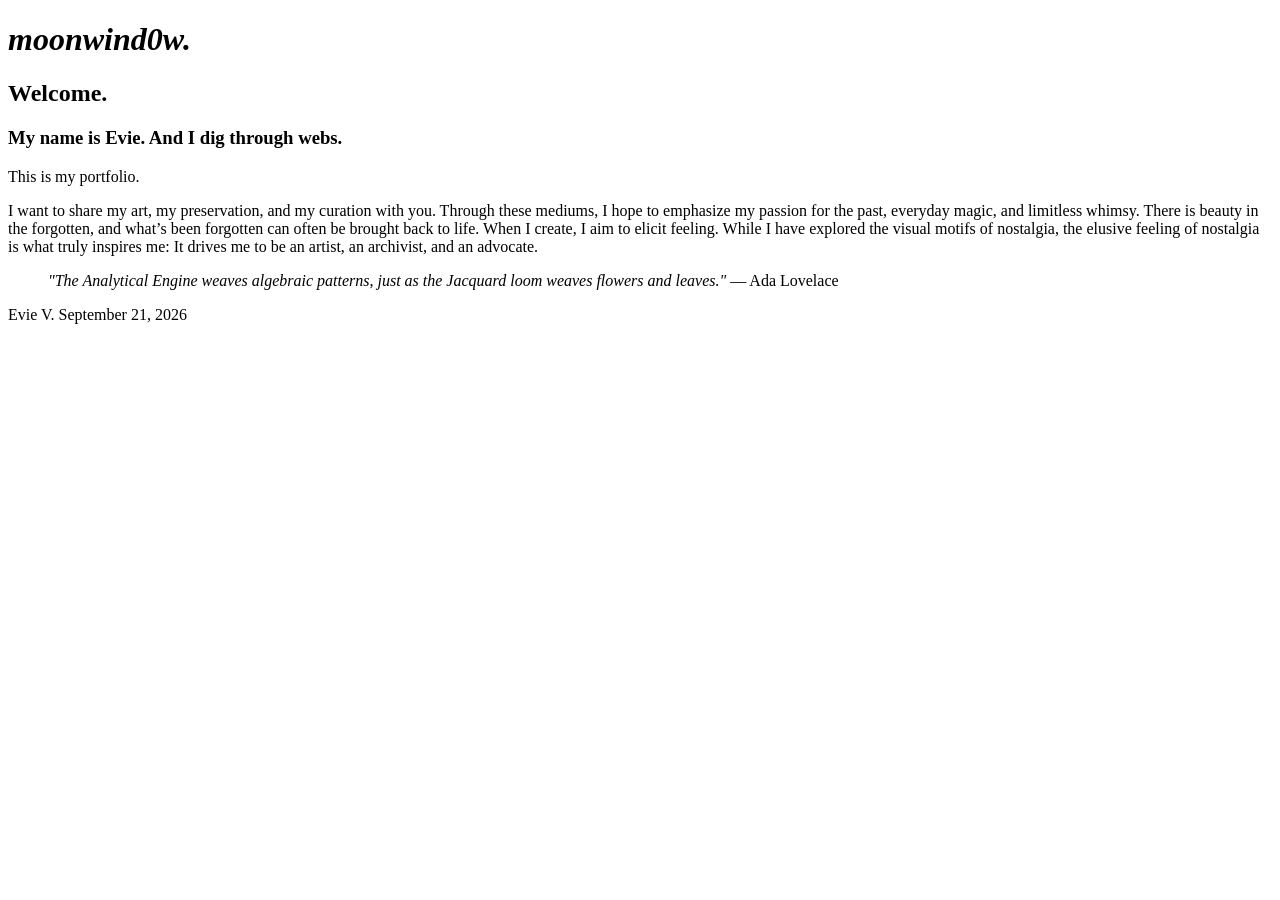
==== webdevelopment/index.html @ b4a483f6 "Add files via upload" ====
<!--  Name: Evie Date: 9/10/2026 
    Course: ISLT_4355/7355 
    Description: Home page  -->
<!DOCTYPE html>
<html lang="en">
<head>
  <!-- Character encoding for the page -->
  <meta charset="utf-8">
  <!-- Responsive layout for mobile devices -->
  <meta name="viewport" content="width=device-width, initial-scale=1.0">
  <!-- Page title shown in the browser tab -->
  <title>Moonwind0w</title>
  <!-- Link to external CSS for styling -->
  <link rel="stylesheet" href="style.css">
</head>
<body>

<!-- Header for the logo and navigation -->
<header>
    <h1><strong><i>moonwind0w.</i></strong></h1>
</header>

<!-- Main content will go here -->
<main>
  <header>
    <h2>Welcome.</h2>
<h3> My name is Evie. And I dig through webs.</h3>
 <p>This is my portfolio.</p>
 <p> I want to share my art, my preservation, and my curation with you. Through these mediums, I hope to emphasize my passion for the past, everyday magic, and limitless whimsy. There is beauty in the forgotten, and what’s been forgotten can often be brought back to life. When I create, I aim to elicit feeling. While I have explored the visual motifs of nostalgia, the elusive feeling of nostalgia is what truly inspires me: It drives me to be an artist, an archivist, and an advocate. 
</p>
<blockquote>
  <i>"The Analytical Engine weaves algebraic patterns, just as the Jacquard loom weaves flowers and leaves."</i>
― Ada Lovelace 
</blockquote> 


<!-- Footer with the page owner's name and current date -->
<footer>
  <p> Evie V. September 21, 2026</p>
</footer>

</body>
</html>
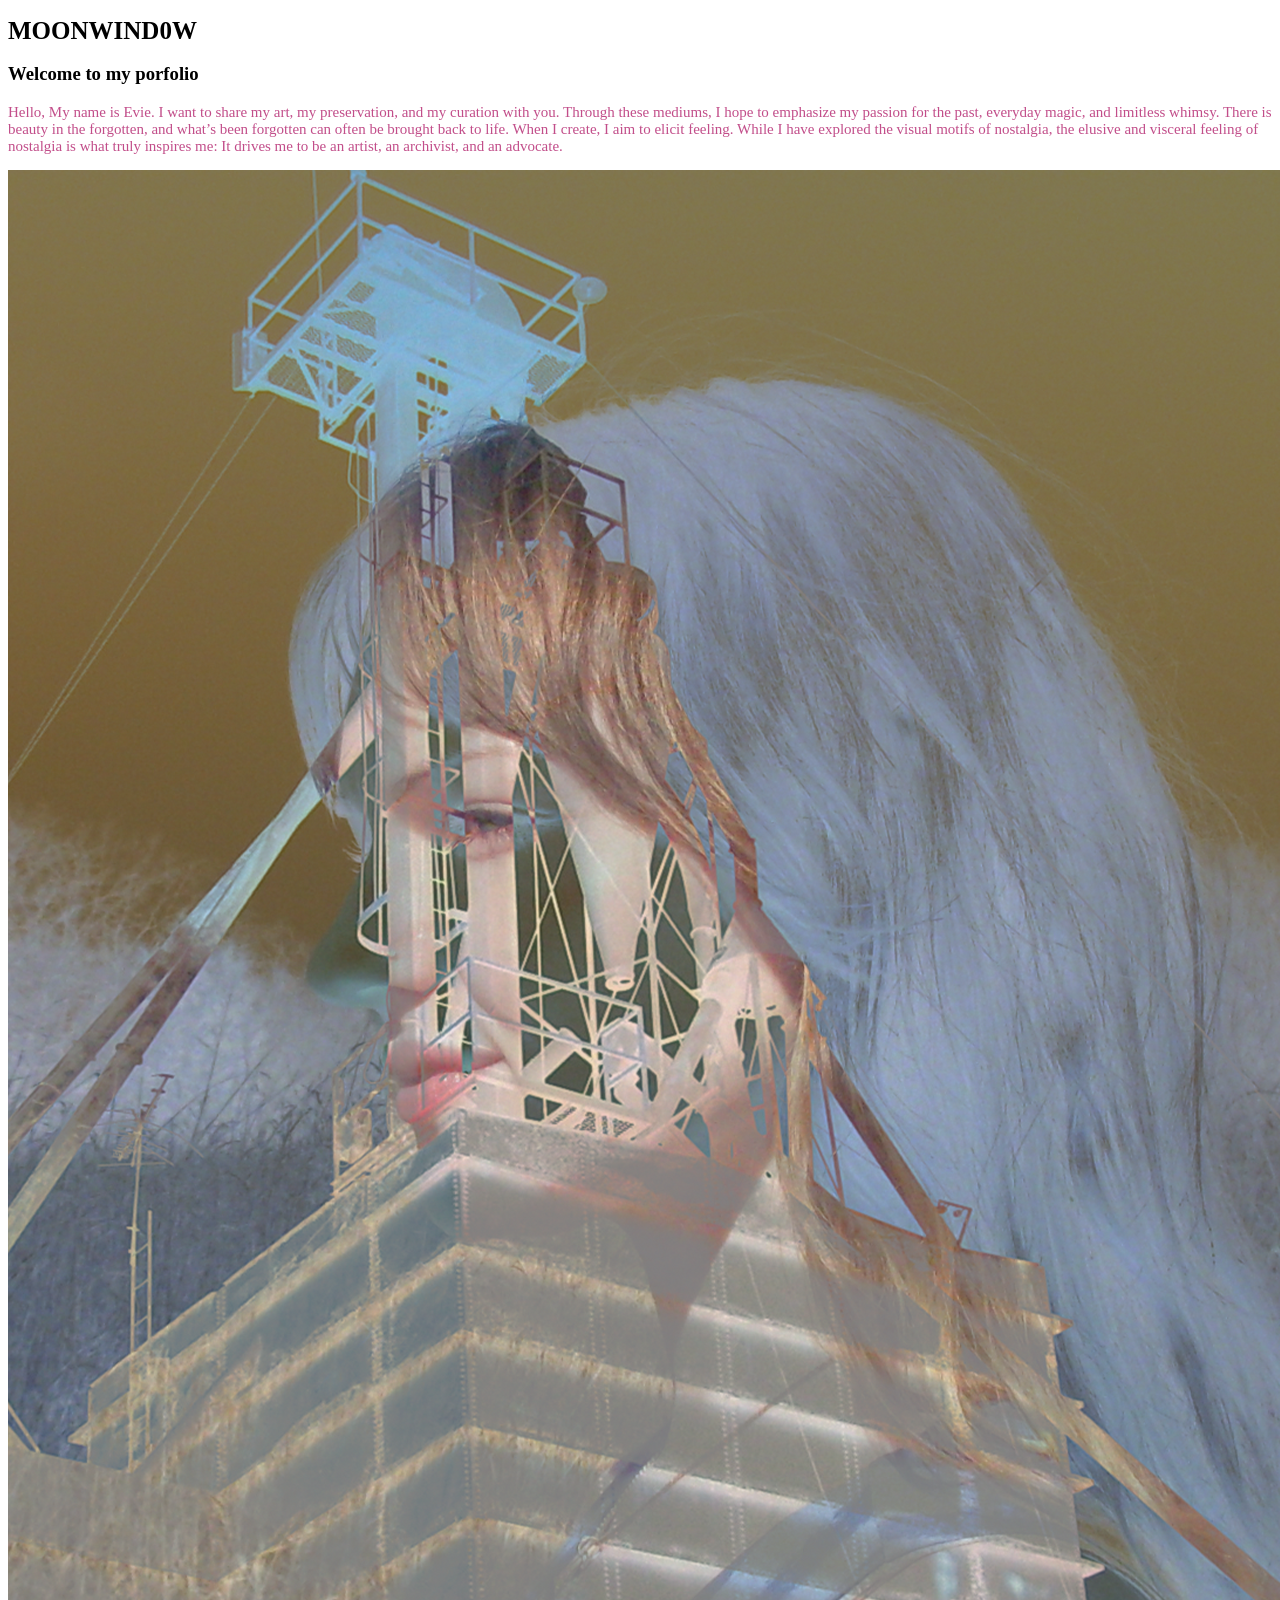
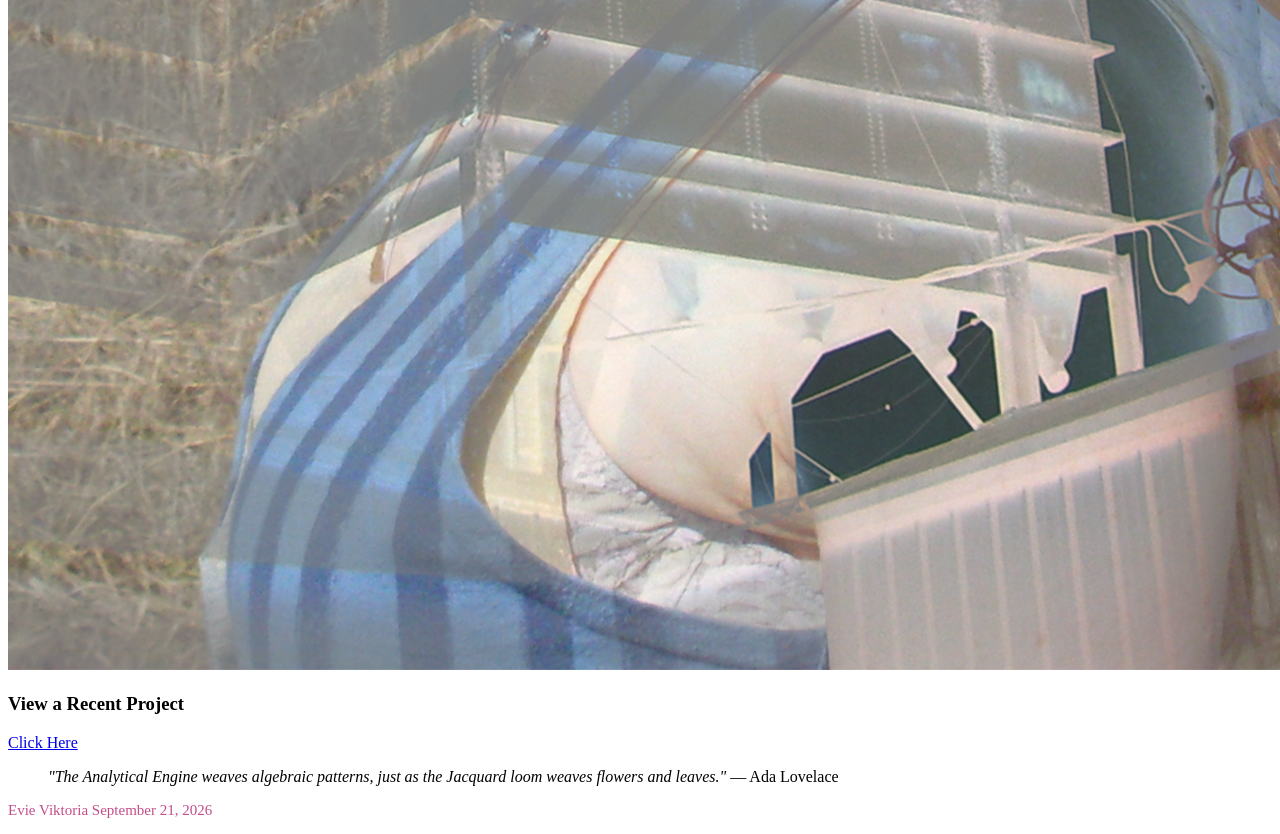
==== commit aad737bb: "Add files via upload" ====
--- a/webdevelopment/index.html
+++ b/webdevelopment/index.html
@@ -1,9 +1,13 @@
 <!--  Name: Evie Date: 9/10/2026 
     Course: ISLT_4355/7355 
-    Description: Home page  -->
+    Description: Starter portfolio page  -->
 <!DOCTYPE html>
 <html lang="en">
 <head>
+  <link rel="preconnect" href="https://fonts.googleapis.com">
+<link rel="preconnect" href="https://fonts.gstatic.com" crossorigin>
+<link href="https://fonts.googleapis.com/css2?family=Bitcount+Ink:wght@100..900&display=swap" rel="stylesheet">
+
   <!-- Character encoding for the page -->
   <meta charset="utf-8">
   <!-- Responsive layout for mobile devices -->
@@ -17,27 +21,38 @@
 
 <!-- Header for the logo and navigation -->
 <header>
-    <h1><strong><i>moonwind0w.</i></strong></h1>
+    <h1><strong>MOONWIND0W</strong></h1>
 </header>
 
 <!-- Main content will go here -->
 <main>
-  <header>
-    <h2>Welcome.</h2>
-<h3> My name is Evie. And I dig through webs.</h3>
- <p>This is my portfolio.</p>
- <p> I want to share my art, my preservation, and my curation with you. Through these mediums, I hope to emphasize my passion for the past, everyday magic, and limitless whimsy. There is beauty in the forgotten, and what’s been forgotten can often be brought back to life. When I create, I aim to elicit feeling. While I have explored the visual motifs of nostalgia, the elusive feeling of nostalgia is what truly inspires me: It drives me to be an artist, an archivist, and an advocate. 
+ 
+  <h3> Welcome to my porfolio </h3>
+  <div class="hello">
+ <p> Hello, My name is Evie. I want to share my art, my preservation, and my curation with you. Through these mediums, I hope to emphasize my passion for the past, everyday magic, and limitless whimsy. There is beauty in the forgotten, and what’s been forgotten can often be brought back to life. When I create, I aim to elicit feeling. While I have explored the visual motifs of nostalgia, the elusive and visceral feeling of nostalgia is what truly inspires me: It drives me to be an artist, an archivist, and an advocate. 
 </p>
+ <img src="heroimage.png" alt="me">
+</div>
+
+<section class="Recent">
+  <h3>View a Recent Project</h3>
+
+  <a href="https://www.instagram.com/p/DWSvP9YDkfE/?utm_source=ig_web_copy_link&stkn=MzRlODBiNWFlZA==">Click Here</a>
+</section>
+
+
 <blockquote>
   <i>"The Analytical Engine weaves algebraic patterns, just as the Jacquard loom weaves flowers and leaves."</i>
 ― Ada Lovelace 
 </blockquote> 
 
+</main>
 
 <!-- Footer with the page owner's name and current date -->
 <footer>
-  <p> Evie V. September 21, 2026</p>
+  <p> Evie Viktoria  September 21, 2026</p>
 </footer>
 
 </body>
+
 </html>
--- a/webdevelopment/style.css
+++ b/webdevelopment/style.css
@@ -0,0 +1,9 @@
+  h1 {
+  color: #000000;
+  font-size: 25px;
+}
+
+p {
+  color: #C24E8A;
+  font-size: 15px;
+}
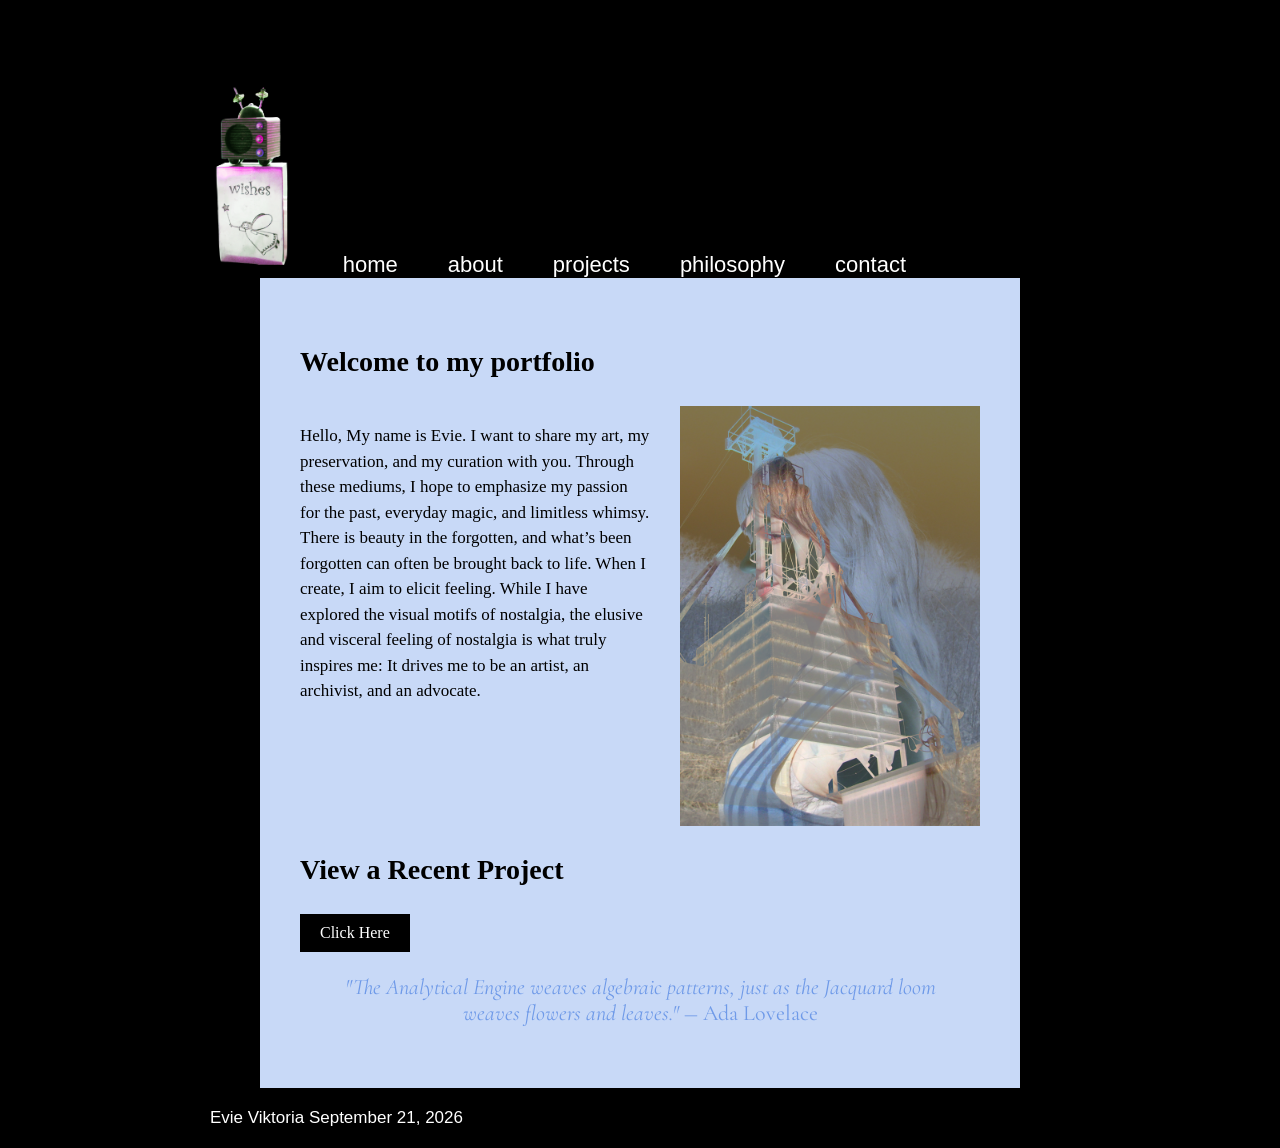
==== commit de4c5bcc: "Add files via upload" ====
--- a/webdevelopment/index.html
+++ b/webdevelopment/index.html
@@ -1,58 +1,78 @@
+
+Claude Desktop (macOS), Connected
+
+
+
+
+
+
+
+
+
+
+
+
+
+
+Index · HTML
 <!--  Name: Evie Date: 9/10/2026 
     Course: ISLT_4355/7355 
     Description: Starter portfolio page  -->
 <!DOCTYPE html>
 <html lang="en">
 <head>
+  <meta charset="utf-8">
+  <meta name="viewport" content="width=device-width, initial-scale=1.0">
+  <title>Moonwind0w</title>
   <link rel="preconnect" href="https://fonts.googleapis.com">
-<link rel="preconnect" href="https://fonts.gstatic.com" crossorigin>
-<link href="https://fonts.googleapis.com/css2?family=Bitcount+Ink:wght@100..900&display=swap" rel="stylesheet">
-
-  <!-- Character encoding for the page -->
-  <meta charset="utf-8">
-  <!-- Responsive layout for mobile devices -->
-  <meta name="viewport" content="width=device-width, initial-scale=1.0">
-  <!-- Page title shown in the browser tab -->
-  <title>Moonwind0w</title>
-  <!-- Link to external CSS for styling -->
+  <link rel="preconnect" href="https://fonts.gstatic.com" crossorigin>
+  <link href="https://fonts.googleapis.com/css2?family=Bitcount+Ink:wght@100..900&display=swap" rel="stylesheet">
   <link rel="stylesheet" href="style.css">
+  <link rel="stylesheet" href="nav.css">
 </head>
 <body>
-
+ 
 <!-- Header for the logo and navigation -->
 <header>
-    <h1><strong>MOONWIND0W</strong></h1>
+  <img src="logo.png" alt="Moonwind0w logo">
+  <nav>
+    <ul>
+      <li><a href="index.html">home</a></li>
+      <li><a href="about.html">about</a></li>
+      <li><a href="projects.html">projects</a></li>
+      <li><a href="philosophy.html">philosophy</a></li>
+      <li><a href="contact.html">contact</a></li>
+    </ul>
+  </nav>
 </header>
-
+ 
 <!-- Main content will go here -->
 <main>
  
-  <h3> Welcome to my porfolio </h3>
+  <h3>Welcome to my portfolio</h3>
+ 
   <div class="hello">
- <p> Hello, My name is Evie. I want to share my art, my preservation, and my curation with you. Through these mediums, I hope to emphasize my passion for the past, everyday magic, and limitless whimsy. There is beauty in the forgotten, and what’s been forgotten can often be brought back to life. When I create, I aim to elicit feeling. While I have explored the visual motifs of nostalgia, the elusive and visceral feeling of nostalgia is what truly inspires me: It drives me to be an artist, an archivist, and an advocate. 
-</p>
- <img src="heroimage.png" alt="me">
-</div>
-
-<section class="Recent">
-  <h3>View a Recent Project</h3>
-
-  <a href="https://www.instagram.com/p/DWSvP9YDkfE/?utm_source=ig_web_copy_link&stkn=MzRlODBiNWFlZA==">Click Here</a>
-</section>
-
-
-<blockquote>
-  <i>"The Analytical Engine weaves algebraic patterns, just as the Jacquard loom weaves flowers and leaves."</i>
-― Ada Lovelace 
-</blockquote> 
-
+    <p>Hello, My name is Evie. I want to share my art, my preservation, and my curation with you. Through these mediums, I hope to emphasize my passion for the past, everyday magic, and limitless whimsy. There is beauty in the forgotten, and what’s been forgotten can often be brought back to life. When I create, I aim to elicit feeling. While I have explored the visual motifs of nostalgia, the elusive and visceral feeling of nostalgia is what truly inspires me: It drives me to be an artist, an archivist, and an advocate.</p>
+    <img src="heroimage.png" alt="me">
+  </div>
+ 
+  <section class="Recent">
+    <h3>View a Recent Project</h3>
+    <a href="https://www.instagram.com/p/DWSvP9YDkfE/?utm_source=ig_web_copy_link&stkn=MzRlODBiNWFlZA==" target="_blank">Click Here</a>
+  </section>
+ 
+  <blockquote>
+    <i>"The Analytical Engine weaves algebraic patterns, just as the Jacquard loom weaves flowers and leaves."</i>
+    ― Ada Lovelace
+  </blockquote>
+ 
 </main>
-
+ 
 <!-- Footer with the page owner's name and current date -->
 <footer>
-  <p> Evie Viktoria  September 21, 2026</p>
+  <p>Evie Viktoria  September 21, 2026</p>
 </footer>
-
+ 
 </body>
-
-</html>+</html>
+ 
--- a/webdevelopment/style.css
+++ b/webdevelopment/style.css
@@ -1,9 +1,100 @@
-  h1 {
-  color: #000000;
-  font-size: 25px;
+@import url('https://fonts.googleapis.com/css2?family=Doto:wght@400&family=Cormorant+Garamond:ital@1&display=swap');
+ 
+body {
+  background: black;
+  color: black;
+  font-family: "Times New Roman", serif;
+  margin: 0;
+}
+ 
+header {
+  max-width: 860px;
+  margin: 60px auto 0;
+}
+ 
+header h1 {
+  font-family: "Doto", monospace;
+  font-weight: 400;
+  font-size: 64px;
+  color: white;
+  margin: 0;
+}
+ 
+nav a {
+  font-family: Helvetica, Arial, sans-serif;
+  font-size: 22px;
+  color: white;
+  text-decoration: none;
+  margin-left: 25px;
+}
+ 
+main {
+  background: #c8d9f7;
+  max-width: 680px;
+  margin: 0 auto;
+  padding: 40px;
+}
+ 
+h3 {
+  font-size: 28px;
+}
+ 
+p {
+  font-size: 17px;
+  line-height: 1.5;
+}
+ 
+a {
+  color: black;
+}
+ 
+blockquote {
+  font-family: "Cormorant Garamond", serif;
+  font-size: 22px;
+  color: #6f9ae8;
+  text-align: center;
+}
+ 
+footer {
+  max-width: 860px;
+  margin: 15px auto;
+  font-family: Helvetica;
+  color: white;
+  background: black;
+}
+ 
+.Recent a {
+  display: inline-block;
+  background: black;
+  color: white;
+  padding: 10px 20px;
+  text-decoration: none;
 }
 
-p {
-  color: #C24E8A;
-  font-size: 15px;
+.Recent a:hover {
+  background: #6f9ae8;
+}
+
+.hello {
+  display: flex;
+  gap: 30px;
+  align-items: flex-start;
+}
+
+.hello img {
+  width: 300px;
+}
+.Resume a {
+  display: inline-block;
+  background: rgb(52, 101, 104);
+  color: rgb(166, 195, 236);
+  padding: 10px 20px;
+  text-decoration: none;
+}
+
+.Resume a:hover {
+  background: #6f9ae8;
+}
+.article > p {
+  text-indent: 40px;
 }
--- a/webdevelopment/nav.css
+++ b/webdevelopment/nav.css
@@ -0,0 +1,30 @@
+header {
+  display: flex;
+  justify-content: flex-start; gap: 20px; 
+  align-items: flex-end;
+  max-width: 860px;
+  margin: 60px auto 0;
+}
+
+header img {
+  height: 200px;
+}
+
+nav ul {
+  display: flex;
+  gap: 25px;
+  list-style: none;
+  margin: 0;
+  padding: 0;
+}
+
+nav a {
+  font-family: Helvetica, Arial, sans-serif;
+  font-size: 22px;
+  color: white;
+  text-decoration: none;
+}
+
+nav a:hover {
+  color: #c8d9f7;
+}
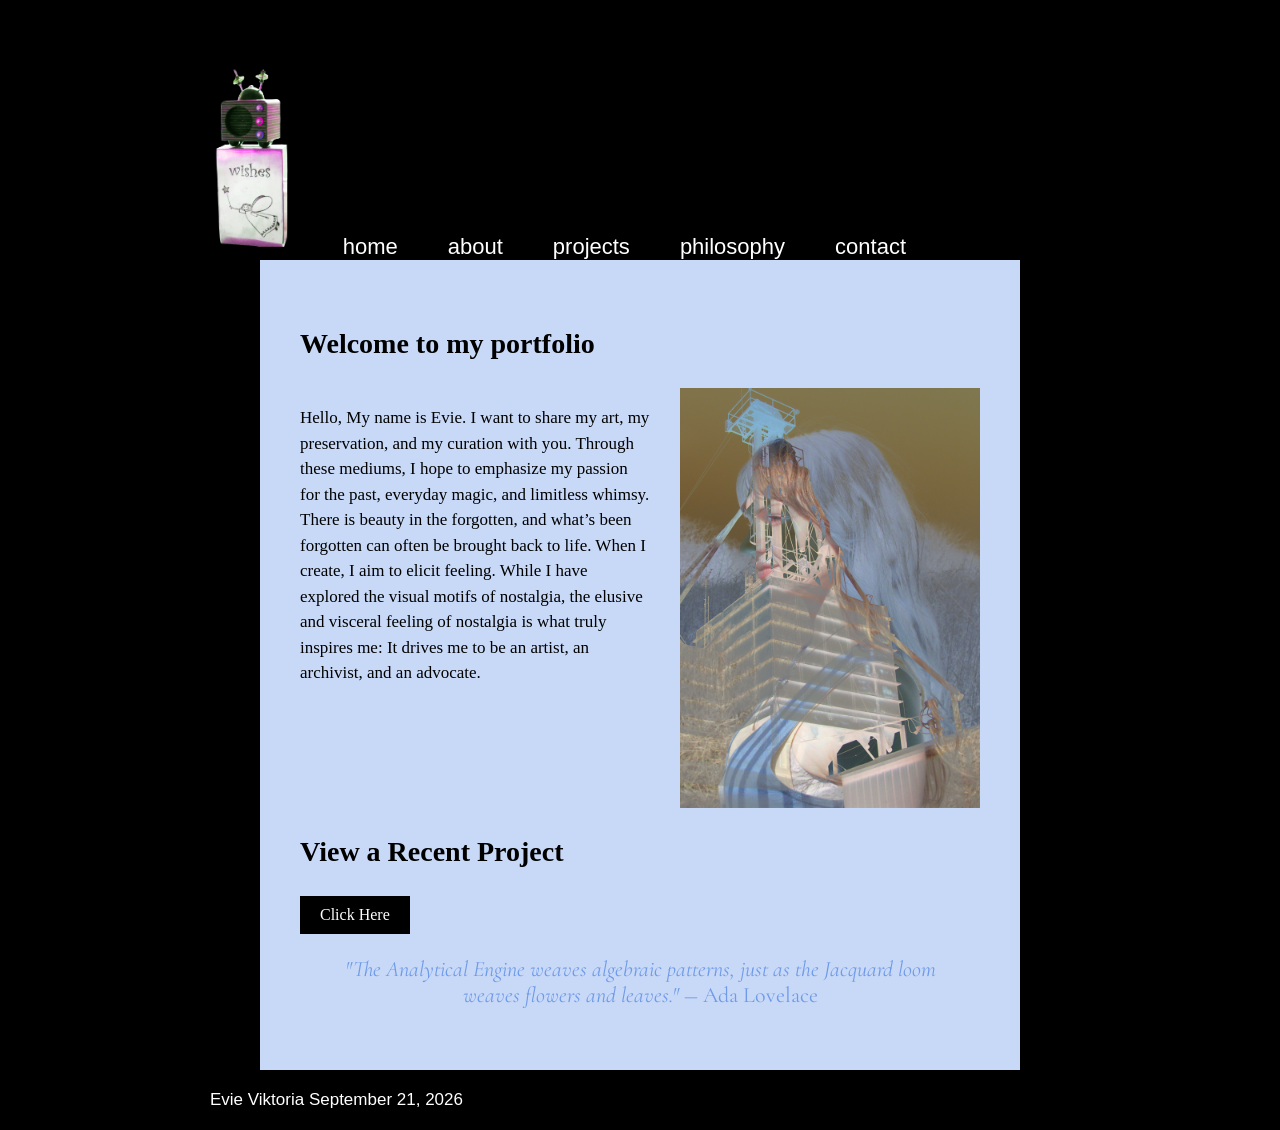
==== commit cf109b72: "Add files via upload" ====
--- a/webdevelopment/index.html
+++ b/webdevelopment/index.html
@@ -1,20 +1,4 @@
 
-Claude Desktop (macOS), Connected
-
-
-
-
-
-
-
-
-
-
-
-
-
-
-Index · HTML
 <!--  Name: Evie Date: 9/10/2026 
     Course: ISLT_4355/7355 
     Description: Starter portfolio page  -->
@@ -40,7 +24,7 @@
       <li><a href="index.html">home</a></li>
       <li><a href="about.html">about</a></li>
       <li><a href="projects.html">projects</a></li>
-      <li><a href="philosophy.html">philosophy</a></li>
+      <li><a href="reflection.html">philosophy</a></li>
       <li><a href="contact.html">contact</a></li>
     </ul>
   </nav>
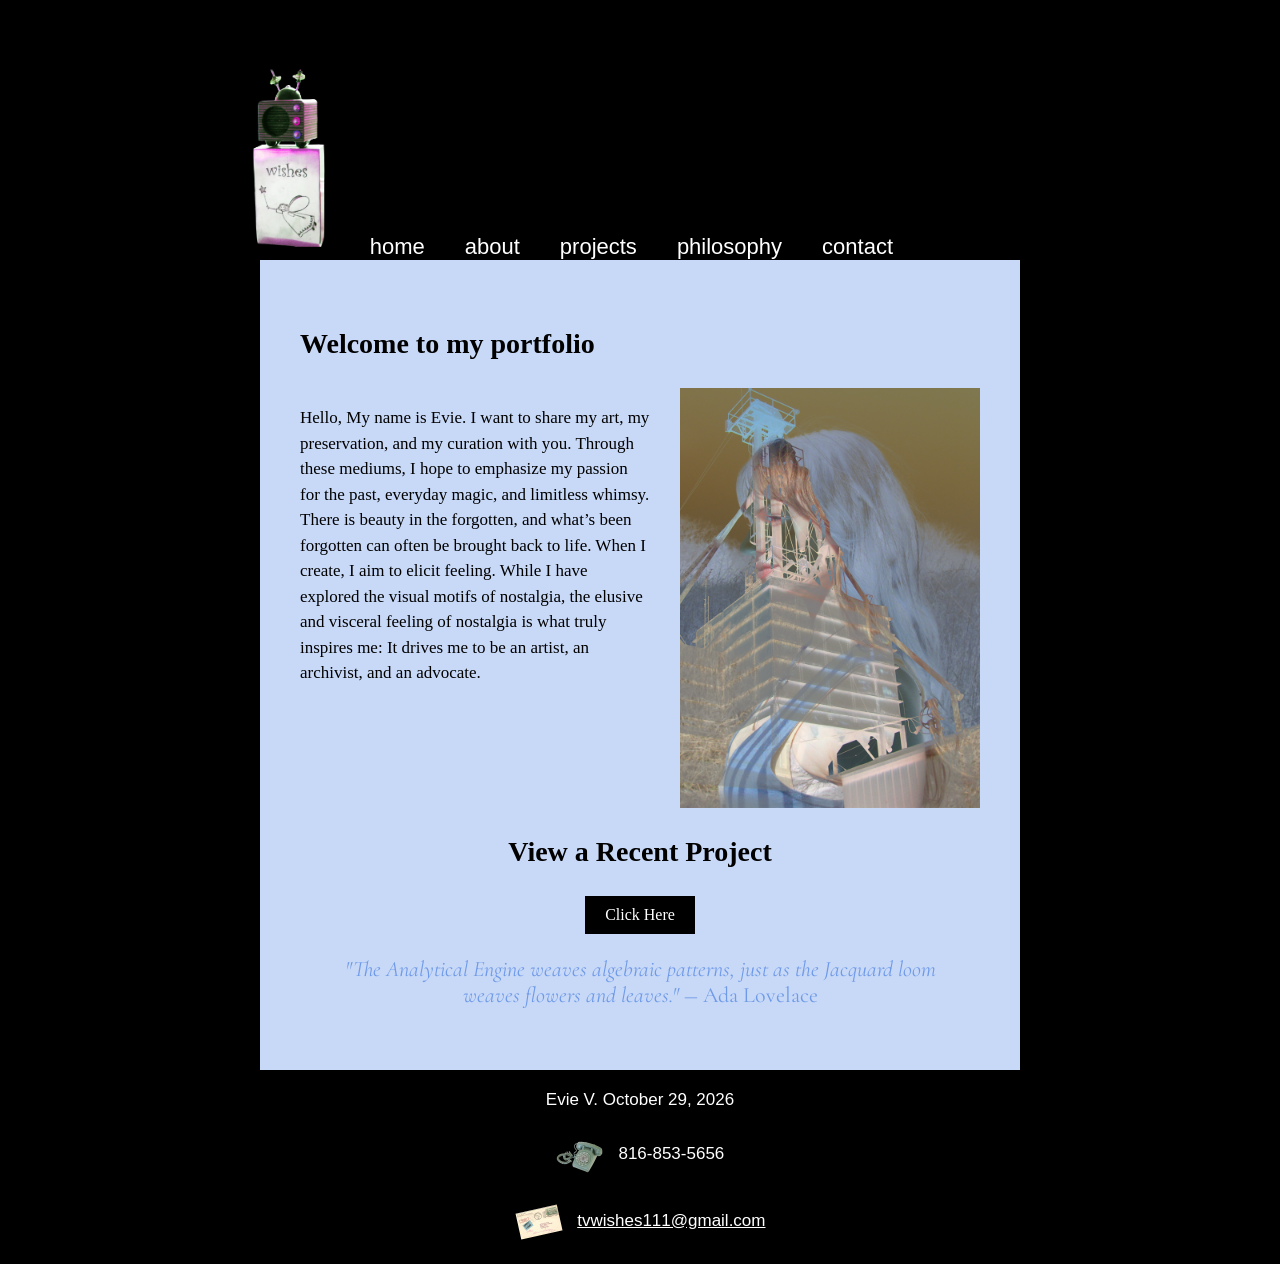
==== commit bc45903c: "Add files via upload" ====
--- a/webdevelopment/index.html
+++ b/webdevelopment/index.html
@@ -13,6 +13,7 @@
   <link href="https://fonts.googleapis.com/css2?family=Bitcount+Ink:wght@100..900&display=swap" rel="stylesheet">
   <link rel="stylesheet" href="style.css">
   <link rel="stylesheet" href="nav.css">
+  <link rel="shortcut icon" type="image/x-icon" href="favicon.ico">
 </head>
 <body>
  
@@ -54,7 +55,15 @@
  
 <!-- Footer with the page owner's name and current date -->
 <footer>
-  <p>Evie Viktoria  September 21, 2026</p>
+  <p> Evie V. October 29, 2026</p>
+   <p class="contact">
+    <img src="phoneicon.png" alt="Phone icon" class="icon">
+   816-853-5656
+  </p>
+  <p class="contact">
+    <img src="mailicon.png" alt="Email icon" class="icon">
+    <a href="mailto:tvwishes111@gmail.com">tvwishes111@gmail.com</a>
+  </p>
 </footer>
  
 </body>
--- a/webdevelopment/style.css
+++ b/webdevelopment/style.css
@@ -11,7 +11,10 @@
   max-width: 860px;
   margin: 60px auto 0;
 }
- 
+ header img {
+  height: 200px;
+  margin-left: 37px;
+}
 header h1 {
   font-family: "Doto", monospace;
   font-weight: 400;
@@ -25,7 +28,7 @@
   font-size: 22px;
   color: white;
   text-decoration: none;
-  margin-left: 25px;
+  margin-left: 15px;
 }
  
 main {
@@ -62,7 +65,9 @@
   color: white;
   background: black;
 }
- 
+ .Recent {
+  text-align: center;
+}
 .Recent a {
   display: inline-block;
   background: black;
@@ -97,4 +102,28 @@
 }
 .article > p {
   text-indent: 40px;
+}
+video {
+  display: block;
+  margin: 0 auto;
+}
+.headshot {
+  display: block;
+  margin: 0 auto;
+  width: 400px;
+}
+footer {
+  text-align: center;
+}
+/* Removed the extra closing brace */
+footer .icon {
+  width: 50px;
+  height: 50px;
+  float: none;
+  margin: 0 8px 0 0;
+  vertical-align: middle;
+}
+
+footer a {
+  color: white;
 }
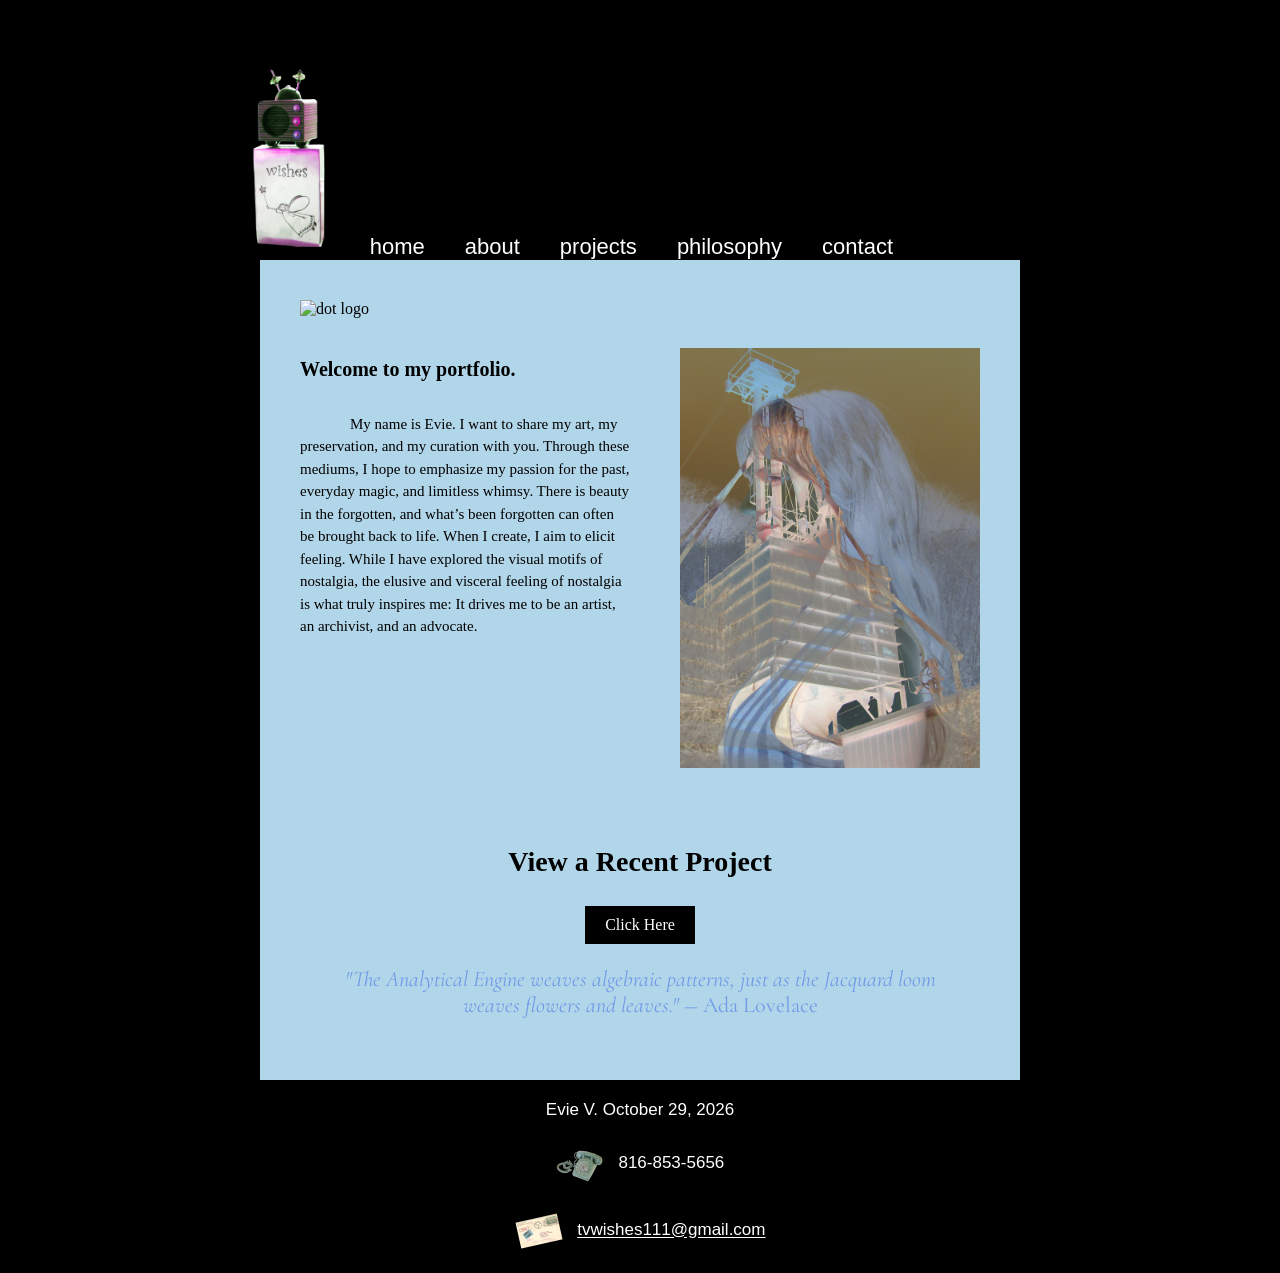
==== commit 714933c8: "Add files via upload" ====
--- a/webdevelopment/index.html
+++ b/webdevelopment/index.html
@@ -1,7 +1,7 @@
 
-<!--  Name: Evie Date: 9/10/2026 
+<!--  Name: Evie Date: 10/29/2026 
     Course: ISLT_4355/7355 
-    Description: Starter portfolio page  -->
+    Description: Contact Page  -->
 <!DOCTYPE html>
 <html lang="en">
 <head>
@@ -20,6 +20,7 @@
 <!-- Header for the logo and navigation -->
 <header>
   <img src="logo.png" alt="Moonwind0w logo">
+
   <nav>
     <ul>
       <li><a href="index.html">home</a></li>
@@ -29,15 +30,18 @@
       <li><a href="contact.html">contact</a></li>
     </ul>
   </nav>
+  
 </header>
  
 <!-- Main content will go here -->
 <main>
  
-  <h3>Welcome to my portfolio</h3>
- 
+   <img src="dotlogo.png" alt="dot logo" class="top-image">
+    
+   <h2 class="welcome">Welcome to my portfolio.</h2>
+    
   <div class="hello">
-    <p>Hello, My name is Evie. I want to share my art, my preservation, and my curation with you. Through these mediums, I hope to emphasize my passion for the past, everyday magic, and limitless whimsy. There is beauty in the forgotten, and what’s been forgotten can often be brought back to life. When I create, I aim to elicit feeling. While I have explored the visual motifs of nostalgia, the elusive and visceral feeling of nostalgia is what truly inspires me: It drives me to be an artist, an archivist, and an advocate.</p>
+    <p class="evie">My name is Evie. I want to share my art, my preservation, and my curation with you. Through these mediums, I hope to emphasize my passion for the past, everyday magic, and limitless whimsy. There is beauty in the forgotten, and what’s been forgotten can often be brought back to life. When I create, I aim to elicit feeling. While I have explored the visual motifs of nostalgia, the elusive and visceral feeling of nostalgia is what truly inspires me: It drives me to be an artist, an archivist, and an advocate.</p>
     <img src="heroimage.png" alt="me">
   </div>
  
--- a/webdevelopment/style.css
+++ b/webdevelopment/style.css
@@ -6,7 +6,9 @@
   font-family: "Times New Roman", serif;
   margin: 0;
 }
- 
+ .home-text {
+    font-size: 50px;
+  }
 header {
   max-width: 860px;
   margin: 60px auto 0;
@@ -14,6 +16,11 @@
  header img {
   height: 200px;
   margin-left: 37px;
+}
+.header-photo {
+  height: 150px;
+  width: auto;
+  margin-left: auto;
 }
 header h1 {
   font-family: "Doto", monospace;
@@ -22,7 +29,19 @@
   color: white;
   margin: 0;
 }
- 
+h1{
+    text-align: center;
+}
+ .welcome {
+    font-size: 20px;
+    padding-top: 20px;
+ }
+
+.evie {
+    font-size: 15px;
+    text-align: middle;
+ }
+
 nav a {
   font-family: Helvetica, Arial, sans-serif;
   font-size: 22px;
@@ -32,7 +51,7 @@
 }
  
 main {
-  background: #c8d9f7;
+  background: #b2d6e9;
   max-width: 680px;
   margin: 0 auto;
   padding: 40px;
@@ -82,12 +101,16 @@
 
 .hello {
   display: flex;
-  gap: 30px;
+  gap: 50px;
   align-items: flex-start;
+  text-indent: 50px;
 }
 
 .hello img {
   width: 300px;
+  flex-shrink: 0;
+  position: relative;
+  top: -50px;
 }
 .Resume a {
   display: inline-block;
@@ -115,7 +138,6 @@
 footer {
   text-align: center;
 }
-/* Removed the extra closing brace */
 footer .icon {
   width: 50px;
   height: 50px;
@@ -126,4 +148,143 @@
 
 footer a {
   color: white;
+}
+.contact-form {
+  display: flex;
+  flex-direction: column;
+  max-width: 500px;
+  width: 100%;
+  margin: 20px auto;
+}
+
+.contact-form label {
+  font-weight: bold;
+  margin: 12px 0 4px;
+}
+.contact-form textarea {
+  width: 100%;
+  box-sizing: border-box;
+  padding: 10px;
+  font: inherit;
+  border: 1px solid #999;
+  border-radius: 6px;
+  background: white;
+  color: black;
+}
+
+.contact-form textarea {
+  resize: vertical;
+}
+
+.contact-form textarea:focus {
+  outline: 2px solid black;
+}
+
+.contact-form button {
+  margin-top: 20px;
+  padding: 12px;
+  font: inherit;
+  border: none;
+  border-radius: 6px;
+  background: black;
+  color: white;
+  cursor: pointer;
+}
+
+.contact-form button:hover {
+  opacity: 0.8;
+}
+.about .text-main {
+  display: flow-root;        
+  background: #c7e3d1;
+  padding: 20px;
+}
+
+.about .about-img {
+  float: right;
+  width: 50%;
+  margin: 16px 0 16px 16px;
+}
+
+.about .text-side {
+  margin-top: 10px;
+  background: #e2cae8;
+  text-align: center;
+  padding: 20px;
+  padding-top: 5px;
+}
+
+.about .text-side ul {
+  list-style-position: inside;
+  padding: 0;
+}
+.about .text-main p {
+  text-indent: 30px;
+}
+.about-name {
+  text-align: center;
+  font-size: 60px;
+  margin-bottom: 10px;
+  margin-top: 10px;
+}
+.top-image {
+  display: block;
+  max-width: 700px;
+image-center: center;
+  margin: 0 auto;
+  margin-bottom: 20px;
+}
+
+@media (max-width: 600px) {
+  .about .about-img {
+    float: none;
+    width: 100%;
+    margin: 16px;
+  }
+}
+@media print {
+
+  @page {
+    margin: 1in;
+  }
+  
+  .about footer p:first-child {
+    display: none;
+  }
+
+  .about footer {
+    margin: 0;
+    padding: 0;
+    border: none;
+    width: auto;
+    text-align: left;
+  }
+
+  .about h1 {
+    font-size: 20pt;
+    margin: 0 0 10pt;
+  }
+
+  .about h3 {
+    font-size: 13pt;
+    margin: 12pt 0 4pt;
+  }
+
+  .about li {
+    font-size: 11pt;
+    line-height: 1.4;
+    margin: 0 0 8pt;
+  }
+
+  .about footer {
+    margin-top: 16pt;
+  }
+
+  .about a {
+    text-decoration: none;
+  }
+    .about footer,
+  .about footer a {
+    color: black;
+  }
 }
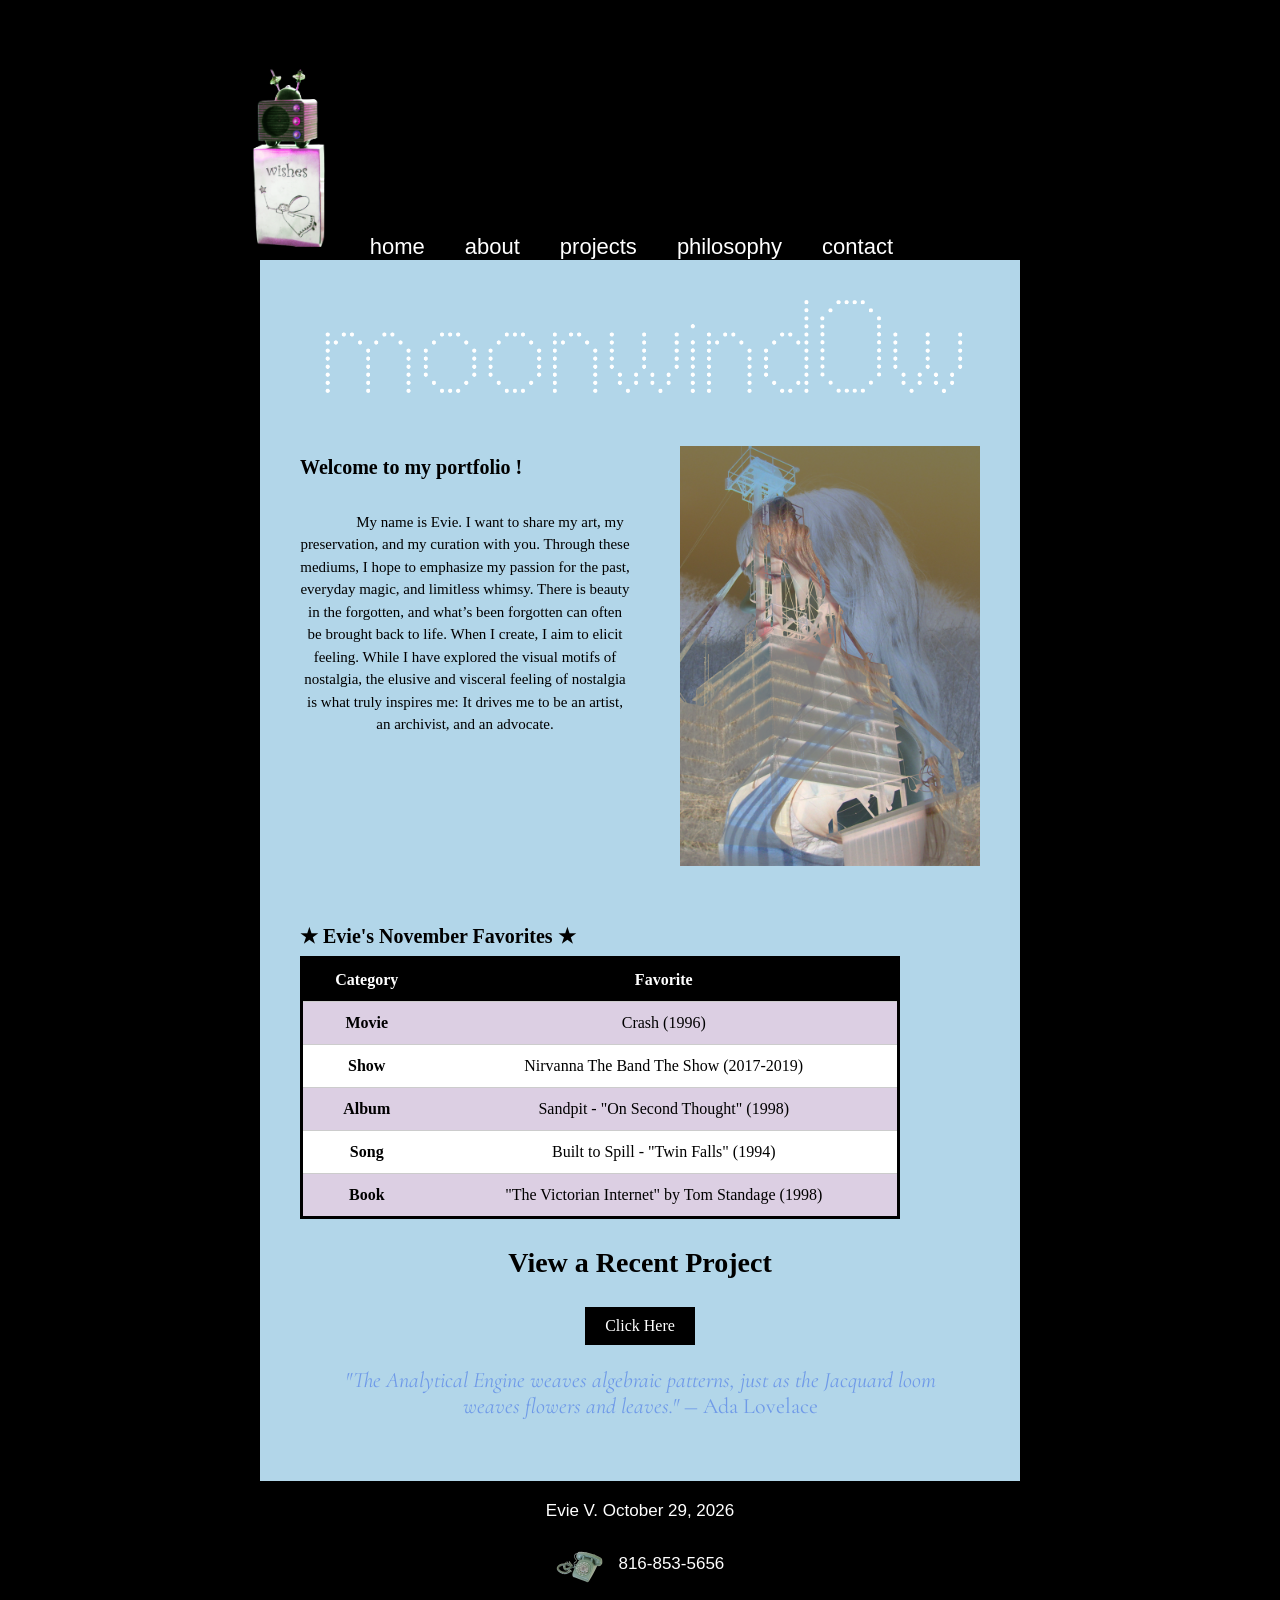
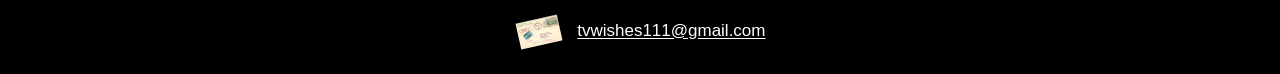
==== commit 34416a8d: "Add files via upload" ====
--- a/webdevelopment/index.html
+++ b/webdevelopment/index.html
@@ -38,18 +38,55 @@
  
    <img src="dotlogo.png" alt="dot logo" class="top-image">
     
-   <h2 class="welcome">Welcome to my portfolio.</h2>
+   <h2 class="welcome">Welcome to my portfolio !</h2>
     
   <div class="hello">
     <p class="evie">My name is Evie. I want to share my art, my preservation, and my curation with you. Through these mediums, I hope to emphasize my passion for the past, everyday magic, and limitless whimsy. There is beauty in the forgotten, and what’s been forgotten can often be brought back to life. When I create, I aim to elicit feeling. While I have explored the visual motifs of nostalgia, the elusive and visceral feeling of nostalgia is what truly inspires me: It drives me to be an artist, an archivist, and an advocate.</p>
     <img src="heroimage.png" alt="me">
   </div>
  
-  <section class="Recent">
+
+<div class="table-wrap">
+    <table>
+      <caption>&#9733 Evie's November Favorites &#9733</caption>
+
+      <thead>
+        <tr>
+          <th scope="col">Category</th>
+          <th scope="col">Favorite</th>
+        </tr>
+      </thead>
+
+      <tbody>
+        <tr>
+          <th scope="row">Movie</th>
+          <td>Crash (1996)</td>
+        </tr>
+        <tr>
+          <th scope="row">Show</th>
+          <td>Nirvanna The Band The Show (2017-2019)</td>
+        </tr>
+        <tr>
+          <th scope="row">Album</th>
+          <td>Sandpit - "On Second Thought" (1998)</td>
+        </tr>
+        <tr>
+          <th scope="row">Song</th>
+          <td>Built to Spill - "Twin Falls" (1994)</td>
+        </tr>
+        <tr>
+          <th scope="row">Book</th>
+          <td>"The Victorian Internet" by Tom Standage (1998)</td>
+        </tr>
+      </tbody>
+    </table>
+  </div>
+  
+    <section class="Recent">
     <h3>View a Recent Project</h3>
     <a href="https://www.instagram.com/p/DWSvP9YDkfE/?utm_source=ig_web_copy_link&stkn=MzRlODBiNWFlZA==" target="_blank">Click Here</a>
   </section>
- 
+
   <blockquote>
     <i>"The Analytical Engine weaves algebraic patterns, just as the Jacquard loom weaves flowers and leaves."</i>
     ― Ada Lovelace
--- a/webdevelopment/style.css
+++ b/webdevelopment/style.css
@@ -1,3 +1,8 @@
+/* Name: Evie
+   Date: 11/15/2026
+   Course: ISLT_4355
+   Description: Main stylesheet */
+
 @import url('https://fonts.googleapis.com/css2?family=Doto:wght@400&family=Cormorant+Garamond:ital@1&display=swap');
  
 body {
@@ -39,7 +44,7 @@
 
 .evie {
     font-size: 15px;
-    text-align: middle;
+    text-align: center;
  }
 
 nav a {
@@ -230,7 +235,6 @@
 .top-image {
   display: block;
   max-width: 700px;
-image-center: center;
   margin: 0 auto;
   margin-bottom: 20px;
 }
@@ -240,6 +244,182 @@
     float: none;
     width: 100%;
     margin: 16px;
+  }
+}
+
+/* ==========================================================
+   Projects page
+   ========================================================== */
+
+.page-title {
+  font-family: "Doto", monospace;
+  font-weight: 400;
+  font-size: 40px;
+  text-align: center;
+  letter-spacing: 2px;
+  margin: 0 0 30px;
+}
+
+/* grid layout  */
+.project-section {
+  display: grid;
+  grid-template-columns: 1fr 1fr;
+  gap: 20px;
+  margin-bottom: 40px;
+  scroll-margin-top: 20px; 
+}
+
+/* Intro paragraph  */
+.intro {
+  margin-bottom: 40px;
+}
+
+/* Section heading */
+.project-section > h3,
+.project-section > p {
+  grid-column: 1 / -1;
+  margin: 0;
+}
+
+/* Card links */
+.card-text a {
+  text-decoration: none;
+}
+
+.card-text a:hover {
+  text-decoration: underline;
+}
+
+/* card layout */
+.project-card {
+  display: grid;
+  grid-template-columns: 110px 1fr;
+  gap: 12px;
+}
+
+/* Image box */
+.project-card figure {
+  margin: 0;
+  background: transparent;
+}
+
+.project-card img {
+  width: 100%;
+  height: 100%;
+  object-fit: cover;
+  display: block;
+}
+
+/* Text box: */
+.card-text {
+  background: #c7e3d1;
+  border-radius: 12px;
+  padding: 12px 15px;
+}
+
+.card-text h4 {
+  margin: 0 0 5px;
+  font-size: 17px;
+}
+
+.card-text p {
+  margin: 0;
+  font-size: 15px;
+}
+
+.table-wrap {
+  overflow-x: auto;
+}
+
+/* Border */
+table {
+  border-collapse: collapse;
+  border: 3px solid #000000;
+  width: 100%;
+  max-width: 600px;
+  background: #fff;
+}
+
+caption {
+  font-size: 1.25rem;
+  font-weight: bold;
+  text-align: left;
+  padding: 0.5rem 0;
+  color: #000000;
+}
+
+th, td {
+  padding: 0.75rem 1rem;
+  text-align: center;
+  border-bottom: 1px solid #ccc;
+}
+
+/* Header section */
+thead th {
+  background: #000000;
+  color: #fff;
+}
+
+tbody tr:nth-child(odd) {
+  background: #dccfe3;
+}
+
+tbody tr:nth-child(even) {
+  background: #ffffff;
+}
+
+@media (max-width: 600px) {
+  body {
+    margin: 1rem;
+  }
+
+  caption {
+    font-size: 1rem;
+  }
+
+  th, td {
+    padding: 0.5rem;
+    font-size: 0.85rem;
+  }
+
+  table {
+    min-width: 360px; 
+  }
+}
+@media (max-width: 800px) {
+  .project-section {
+    grid-template-columns: 1fr;
+  }
+}
+
+/* phone */
+@media (max-width: 600px) {
+  main {
+    padding: 20px;
+  }
+
+  .page-title {
+    font-size: 28px;
+  }
+
+  .project-section h3 {
+    font-size: 22px;
+  }
+
+  .project-card {
+    grid-template-columns: 1fr;
+  }
+
+  .project-card img {
+    height: 180px;
+  }
+
+  .project-section > p {
+    font-size: 15px;
+  }
+
+  .card-text p {
+    font-size: 14px;
   }
 }
 @media print {
--- a/webdevelopment/nav.css
+++ b/webdevelopment/nav.css
@@ -1,6 +1,7 @@
 header {
   display: flex;
-  justify-content: flex-start; gap: 20px; 
+  justify-content: flex-start;
+  gap: 20px;
   align-items: flex-end;
   max-width: 860px;
   margin: 60px auto 0;
@@ -27,4 +28,35 @@
 
 nav a:hover {
   color: #c8d9f7;
+}
+
+.hamburger {
+  display: none;
+  font-size: 32px;
+  color: white;
+  cursor: pointer;
+}
+
+
+nav ul.dropdown {
+  display: none;
+}
+
+/* phones */
+@media screen and (max-width: 600px) {
+
+  /* Hide navigation  */
+  nav ul.main-menu {
+    display: none;
+  }
+
+  /* Show hamburger */
+  .hamburger {
+    display: block;
+  }
+
+  /* Keep dropdown hidden */
+  nav ul.dropdown {
+    display: none;
+  }
 }
